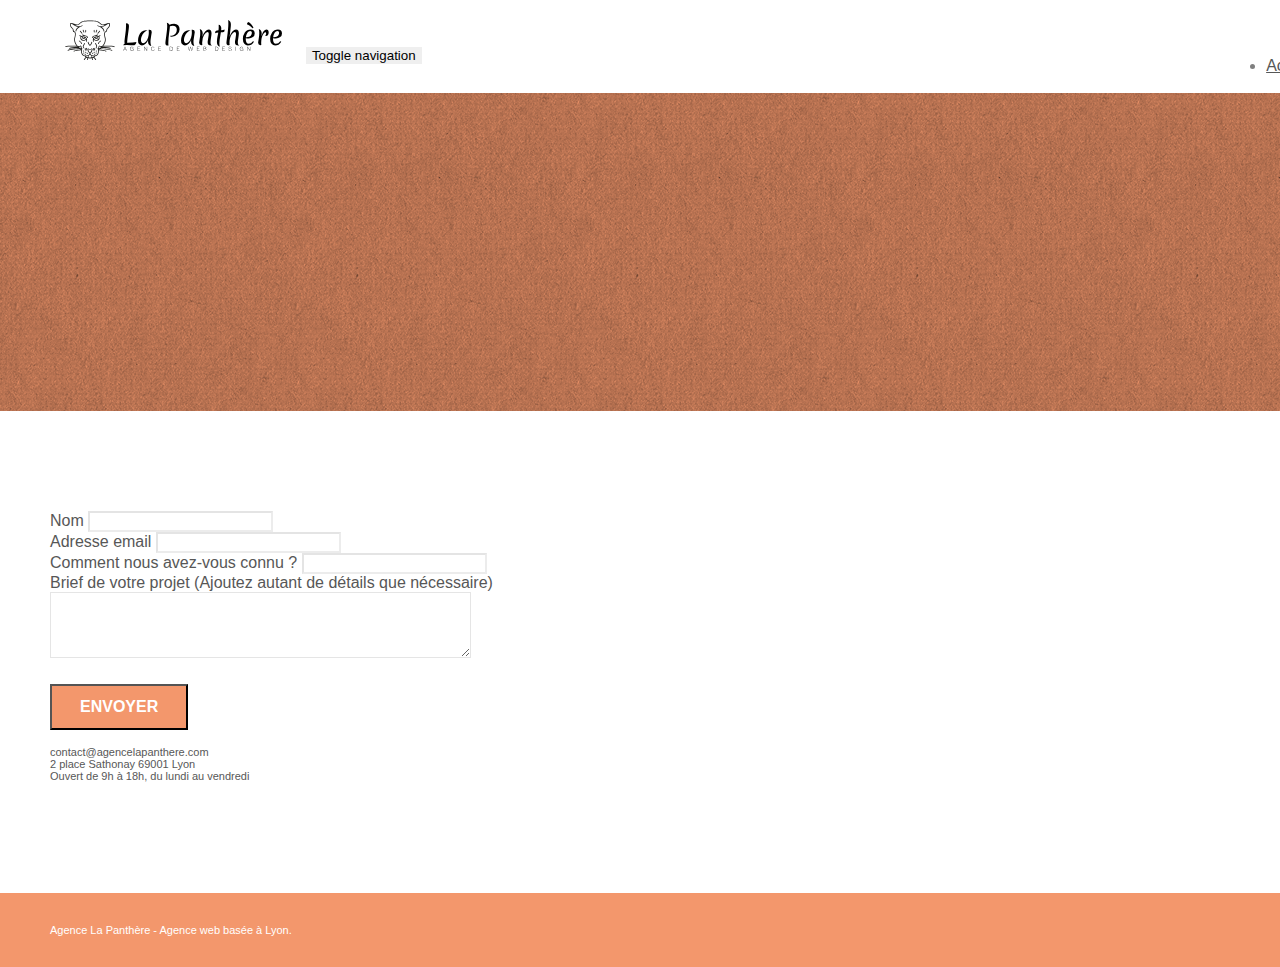
==== page2.html @ b44047a5 "contraste de couleur trop faible" ====
<!doctype html>
<html lang="fr">
<head>
	<title>Contacter l'entreprise webdesign lyon - l'agence la panthere</title>
    <meta charset="utf-8">
    <meta name="keywords" content="contact, joindre l'entreprise web design, contacter l'agence la panthere">
    <meta name="description" content="Contacter l'entreprise de Lyon, Agence la panthère, spécialisé dans le webdesign. Démarrer et continuer vos projets de web, conseillé ou réalisé par des webdesigner accomplis">
    <meta name="viewport" content="width=device-width, initial-scale=1.0, viewport-fit=cover">
    <link rel="shortcut icon" type="image/png" href="favicon.jpg">
    
	<link rel="stylesheet" type="text/css" href="./css/bootstrap.min.css">
	<link rel="stylesheet" type="text/css" href="style.css">
	<link rel="stylesheet" type="text/css" href="./css/font-awesome.min.css">
	<link rel="stylesheet" type="text/css" href="./css/et-line.min.css">
	
    
	<script src="./js/jquery-2.1.0.min.js"></script>
	<script src="./js/bootstrap.min.js"></script>
	<script src="./js/blocs.min.js"></script>
	<script src="./js/jqBootstrapValidation.js"></script>
	<script src="./js/formHandler.js"></script>

    
<!-- Analytics -->
 
<!-- Analytics END -->
    
</head>
	<body>
		<!-- Principal conteneur -->
		<div class="page-container">
			<!-- bloc-0 -->
			<header>
				<div class="bloc bgc-white l-bloc " id="bloc-0">
					<div class="container bloc-sm">
						<nav class="navbar row">
							<div class="navbar-header">
								<a class="navbar-brand" href="index.html"><img src="img/agence-la-panthere-monochrome.svg" alt="atlanta web design logo" height="40" /></a>
								<button id="nav-toggle" type="button" class="ui-navbar-toggle navbar-toggle" data-toggle="collapse" data-target=".navbar-1">
									<span class="sr-only">Toggle navigation</span><span class="icon-bar"></span><span class="icon-bar"></span><span class="icon-bar"></span>
								</button>
							</div>
							<div class="collapse navbar-collapse navbar-1 special-dropdown-nav">
								<ul class="site-navigation nav navbar-nav">
									<li>
										<a href="index.html">Accueil</a>
									</li>
									<li>
									</li>
									<li>
										<a href="page2.html">page2 &gt;</a>
									</li>
								</ul>
							</div>
						</nav>
					</div>
				</div>
			</header>
			<!-- bloc-0 END -->
			
			<!-- bloc-6 -->
			<section class="bloc bg-dots-bg bg-repeat bgc-atomic-tangerine d-bloc bloc-bg-texture texture-paper" id="bloc-6">
				<div class="container bloc-lg">
					<div class="row">
						<div class="col-sm-12">
							<h1 class="text-center hero-bloc-text tc-white sort_of_grey">
								Parlons web design !
							</h1>
							<p class="text-center mg-lg tc-white tight-width-whitespace sort_of_grey">
								Nous sommes ravis que vous souhaitiez collaborer avec notre agence.<br>
								Parlez-nous de votre projet en complétant le formulaire ci-dessous.
							</p>
						</div>
					</div>
				</div>
			</section>
			<!-- bloc-6 END -->
			
			<!-- bloc-7 -->
			<section class="bloc bgc-white l-bloc" id="bloc-7">
				<div class="container bloc-lg">
					<div class="row">
						<div class="col-sm-6">
							<form id="form_1" novalidate success-msg="Your message has been sent." fail-msg="Sorry it seems that our mail server is not responding, Sorry for the inconvenience!">
								<div class="form-group">
									<label>
										Nom
									</label>
									<input id="name" class="form-control" required />
								</div>
								<div class="form-group">
									<label>
										Adresse email
									</label>
									<input id="email" class="form-control" type="email" required />
								</div>
								<div class="form-group">
									<label>
										Comment nous avez-vous connu ?
									</label>
									<input class="form-control" type="email" required id="input_504" />
								</div>
								<div class="form-group">
									<label>
										Brief de votre projet (Ajoutez autant de détails que nécessaire)<br>
									</label><textarea id="message" class="form-control" rows="4" cols="50" required></textarea>
								</div> 
								<button class="bloc-button btn btn-lg btn-block cta-hero btn-atomic-tangerine" type="submit">
									Envoyer
								</button>
							</form>
						</div>
						<div class="col-sm-6">
							<p>
								contact@agencelapanthere.com<br>2 place Sathonay 69001 Lyon<br>Ouvert de 9h à 18h, du lundi au vendredi<br>
							</p>
						</div>
					</div>
				</div>
			</section>
			<!-- bloc-7 END -->
			
			<!-- ScrollToTop Button -->
			<a class="bloc-button btn btn-d scrollToTop" onclick="scrollToTarget('1')"><span class="fa fa-chevron-up"></span></a>
			<!-- ScrollToTop Button END-->
			
			
			<!-- Footer - bloc-8 -->
			<footer>
				<div class="bloc bgc-atomic-tangerine d-bloc" id="bloc-8">
					<div class="container bloc-sm">
						<div class="row">
							<div class="col-sm-12">
								<p class="text-center white">
									Agence La Panthère - Agence web basée à Lyon.<br>
								</p>
								<div class="row row-no-gutters social">
									<div class="col-sm-3">
										<div class="text-center">
											<a class="social" href="index.html"><span class="fa fa-twitter icon-md"></span></a>
										</div>
									</div>
									<div class="col-sm-3">
										<div class="text-center">
											<a class="social" href="index.html"><span class="fa fa-facebook icon-md"></span></a>
										</div>
									</div>
									<div class="col-sm-3">
										<div class="text-center">
											<a class="social" href="index.html"><span class="fa fa-dribbble icon-md"></span></a>
										</div>
									</div>
									<div class="col-sm-3">
										<div class="text-center">
											<a class="social" href="index.html"><span class="fa fa-instagram icon-md"></span></a>
										</div>
									</div>
								</div>
							</div>
						</div>
					</div>
				</div>
			</footer>
			<!-- Footer - bloc-8 END -->
		</div>
		<!-- Principal conteneur END -->
		
	
	</body>
</html>
---- style.css ----
body {
    margin: 0;
    padding: 0;
    background: #FFF;
    overflow-x: hidden;
    -webkit-font-smoothing: antialiased;
    -moz-osx-font-smoothing: grayscale;
}

a,
button {
    transition: all .3s ease-in-out;
    outline: none!important;
}

a:hover {
    text-decoration: none;
    cursor: pointer;
}

#page-loading-blocs-notifaction {
    position: fixed;
    top: 0;
    bottom: 0;
    width: 100%;
    z-index: 100000;
    background: #FFFFFF url("img/pageload-spinner.gif") no-repeat center center;
}

.bloc {
    width: 100%;
    clear: both;
    background: 50% 50% no-repeat;
    padding: 0 50px;
    -webkit-background-size: cover;
    -moz-background-size: cover;
    -o-background-size: cover;
    background-size: cover;
    position: relative;
}

.bloc .container {
    padding-left: 0;
    padding-right: 0;
}

.bloc-lg {
    padding: 100px 50px;
}

.bloc-md {
    padding: 50px;
}

.bloc-sm {
    padding: 20px 50px;
}

.bg-center,
.bg-l-edge,
.bg-r-edge,
.bg-t-edge,
.bg-b-edge,
.bg-tl-edge,
.bg-bl-edge,
.bg-tr-edge,
.bg-br-edge,
.bg-repeat {
    -webkit-background-size: auto!important;
    -moz-background-size: auto!important;
    -o-background-size: auto!important;
    background-size: auto!important;
}

.bg-repeat {
    background: repeat;
}

.bg-t-edge {
    background: top no-repeat;
}

.bloc-bg-texture::before {
    content: "";
    background-size: 2px 2px;
    position: absolute;
    top: 0;
    bottom: 0;
    left: 0;
    right: 0;
}

.texture-paper::before {
    background: url("img/texture-paper.png");
    background-size: 280px 280px;
}

.b-parallax {
    background-attachment: fixed;
}

.d-bloc {
    color: rgba(255, 255, 255, .7);
}

.d-bloc button:hover {
    color: rgba(255, 255, 255, .9);
}

.d-bloc .icon-round,
.d-bloc .icon-square,
.d-bloc .icon-rounded,
.d-bloc .icon-semi-rounded-a,
.d-bloc .icon-semi-rounded-b {
    border-color: rgba(255, 255, 255, .9);
}

.d-bloc .divider-h span {
    border-color: rgba(255, 255, 255, .2);
}

.d-bloc .a-btn,
.d-bloc .navbar a,
.d-bloc .navbar-brand,
.d-bloc a .icon-sm,
.d-bloc a .icon-md,
.d-bloc a .icon-lg,
.d-bloc a .icon-xl,
.d-bloc h1 a,
.d-bloc h2 a,
.d-bloc h3 a,
.d-bloc h4 a,
.d-bloc h5 a,
.d-bloc h6 a,
.d-bloc p a {
    color: rgba(255, 255, 255, .6);
}

.d-bloc .a-btn:hover,
.d-bloc .navbar a:hover,
.d-bloc .navbar-brand:hover,
.d-bloc a:hover .icon-sm,
.d-bloc a:hover .icon-md,
.d-bloc a:hover .icon-lg,
.d-bloc a:hover .icon-xl,
.d-bloc h1 a:hover,
.d-bloc h2 a:hover,
.d-bloc h3 a:hover,
.d-bloc h4 a:hover,
.d-bloc h5 a:hover,
.d-bloc h6 a:hover,
.d-bloc p a:hover {
    color: rgba(255, 255, 255, 1);
}

.d-bloc .navbar-toggle .icon-bar {
    background: rgba(255, 255, 255, 1);
}

.d-bloc .btn-wire,
.d-bloc .btn-wire:hover {
    color: rgba(255, 255, 255, 1);
    border-color: rgba(255, 255, 255, 1);
}

.d-bloc .panel {
    color: rgba(0, 0, 0, .5);
}

.d-bloc .panel button:hover {
    color: rgba(0, 0, 0, .7);
}

.d-bloc .panel icon {
    border-color: rgba(0, 0, 0, .7);
}

.d-bloc .panel .divider-h span {
    border-color: rgba(0, 0, 0, .1);
}

.d-bloc .panel .a-btn {
    color: rgba(0, 0, 0, .6);
}

.d-bloc .panel .a-btn:hover {
    color: rgba(0, 0, 0, 1);
}

.d-bloc .panel .btn-wire,
.d-bloc .panel .btn-wire:hover {
    color: rgba(0, 0, 0, .7);
    border-color: rgba(0, 0, 0, .3);
}

.d-bloc .panel,
.l-bloc {
    color: rgba(0, 0, 0, .5);
}

.d-bloc .panel button:hover,
.l-bloc button:hover {
    color: rgba(0, 0, 0, .7);
}

.l-bloc .icon-round,
.l-bloc .icon-square,
.l-bloc .icon-rounded,
.l-bloc .icon-semi-rounded-a,
.l-bloc .icon-semi-rounded-b {
    border-color: rgba(0, 0, 0, .7);
}

.d-bloc .panel .divider-h span,
.l-bloc .divider-h span {
    border-color: rgba(0, 0, 0, .1);
}

.d-bloc .panel .a-btn,
.l-bloc .a-btn,
.l-bloc .navbar a,
.l-bloc .navbar-brand,
.l-bloc a .icon-sm,
.l-bloc a .icon-md,
.l-bloc a .icon-lg,
.l-bloc a .icon-xl,
.l-bloc h1 a,
.l-bloc h2 a,
.l-bloc h3 a,
.l-bloc h4 a,
.l-bloc h5 a,
.l-bloc h6 a,
.l-bloc p a {
    color: rgba(0, 0, 0, .6);
}

.d-bloc .panel .a-btn:hover,
.l-bloc .a-btn:hover,
.l-bloc .navbar a:hover,
.l-bloc .navbar-brand:hover,
.l-bloc a:hover .icon-sm,
.l-bloc a:hover .icon-md,
.l-bloc a:hover .icon-lg,
.l-bloc a:hover .icon-xl,
.l-bloc h1 a:hover,
.l-bloc h2 a:hover,
.l-bloc h3 a:hover,
.l-bloc h4 a:hover,
.l-bloc h5 a:hover,
.l-bloc h6 a:hover,
.l-bloc p a:hover {
    color: rgba(0, 0, 0, 1);
}

.l-bloc .navbar-toggle .icon-bar {
    color: rgba(0, 0, 0, .6);
}

.d-bloc .panel .btn-wire,
.d-bloc .panel .btn-wire:hover,
.l-bloc .btn-wire,
.l-bloc .btn-wire:hover {
    color: rgba(0, 0, 0, .7);
    border-color: rgba(0, 0, 0, .3);
}

.voffset {
    margin-top: 30px;
}

.voffset-lg {
    margin-top: 80px;
}

.row-no-gutters {
    margin-right: 0;
    margin-left: 0;
}

.row.row-no-gutters > [class^="col-"],
.row.row-no-gutters > [class*=" col-"] {
    padding-right: 0;
    padding-left: 0;
}

#bloc-1-hero h1 {
    font-size: 32px;
}

.width_cent {
    width:100px;
}

.sort_of_grey {
    color: #1E1E1E!important;
}

.navbar {
    margin-bottom: 0;
    z-index: 1;
}

.navbar-brand {
    height: auto;
    padding: 3px 15px;
    font-size: 25px;
    font-weight: normal;
    font-weight: 600;
    line-height: 44px;
}

.navbar-brand img {
    max-height: 200px;
    margin: 0 5px 0 0;
    display: inline;
}

.navbar-brand img[src$=svg] {
    min-width: 100px;
}

.nav-center .navbar-brand img {
    margin: 0;
}

.navbar .nav {
    padding-top: 2px;
    margin-right: -16px;
    float: right;
    z-index: 1;
}

.nav > li {
    float: left;
    margin-top: 4px;
    font-size: 16px;
}

.navbar-nav .open .dropdown-menu > li > a {
    text-align: inherit;
}

.nav > li a:hover,
.nav > li a:focus {
    background: transparent;
}

.navbar-toggle {
    margin: 10px 10px 0 0;
    border: 0px;
}

.navbar-toggle:hover {
    background: transparent!important;
}

.navbar-toggle .icon-bar {
    background-color: rgba(0, 0, 0, .5);
    width: 26px;
}

.nav-invert .navbar .nav {
    float: left;
}

.nav-invert .navbar-header,
.nav-invert .navbar-brand {
    float: right;
    position: relative;
    z-index: 2;
}

@media (min-width: 768px) {
    .site-navigation {
        position: absolute;
        top: 50%;
        right: 20px;
        transform: translate(0, -50%);
        -webkit-transform: translateY(-50%);
    }
    .nav > li .dropdown-menu a,
    .nav > li .dropdown-menu a:hover {
        color: #484848;
    }
    .nav-invert .site-navigation {
        left: 0;
        right: 0;
    }
    .nav-center {
        text-align: center;
    }
    .nav-center .navbar-header {
        width: 100%;
    }
    .nav-center .navbar-header,
    .nav-center .navbar-brand,
    .nav-center .nav > li {
        float: none;
        display: inline-block;
    }
    .nav-center .site-navigation {
        position: relative;
        width: 100%;
        right: 0;
        margin-right: 0px;
        margin-top: 20px;
    }
    .nav-center.mini-nav .navbar-toggle {
        float: none;
        margin: 10px auto 0;
    }
}

.nav > li > .dropdown a {
    background: none!important;
    display: block;
    padding: 14px 15px;
}

nav .caret {
    margin: 0 5px;
}

.dropdown-menu .dropdown-menu {
    top: -8px;
    left: 100%;
}

.dropdown-menu .dropmenu-flow-right {
    top: 100%;
    left: 0;
    margin-left: -1px;
    border-top-left-radius: 0;
    border-top-right-radius: 0;
}

.dropdown-menu .dropdown span {
    border: 4px solid black;
    border-top-color: transparent;
    border-right-color: transparent;
    border-bottom-color: transparent;
    margin: 6px -5px 0 0!important;
    float: right;
}

.mg-md {
    margin-top: 10px;
    margin-bottom: 20px;
}

.mg-lg {
    margin-top: 10px;
    margin-bottom: 40px;
}

.btn {
    margin: 0 5px 5px 0;
}

.btn.pull-right {
    margin: 0 0 5px 5px;
}

.btn-d,
.btn-d:hover,
.btn-d:focus {
    color: #FFF;
    background: rgba(0, 0, 0, .3);
}

button {
    outline: none!important;
}

.btn-rd {
    border-radius: 40px;
}

.btn-clean {
    border: 1px solid rgba(0, 0, 0, .08);
    border-bottom-color: rgba(0, 0, 0, .1);
    text-shadow: 0 1px 0 rgba(0, 0, 1, .1);
    box-shadow: 0 1px 3px rgba(0, 0, 1, .25), inset 0 1px 0 0 rgba(255, 255, 255, .15);
}

.icon-md {
    font-size: 30px!important;
}

.icon-lg {
    font-size: 60px!important;
}

.sm-shadow {
    text-shadow: 0 1px 2px rgba(0, 0, 0, .3);
}

.panel-sq,
.panel-sq .panel-heading,
.panel-sq .panel-footer {
    border-radius: 0;
}

.panel-rd {
    border-radius: 30px;
}

.panel-rd .panel-heading {
    border-radius: 29px 29px 0 0;
}

.panel-rd .panel-footer {
    border-radius: 0 0 29px 29px;
}

.form-control {
    border-color: rgba(0, 0, 0, .1);
    box-shadow: none;
}

.scrollToTop {
    width: 40px;
    height: 40px;
    position: fixed;
    bottom: 20px;
    right: 20px;
    opacity: 0;
    z-index: 500;
    transition: all .3s ease-in-out;
}

.scrollToTop span {
    margin-top: 6px;
}

.showScrollTop {
    font-size: 14px;
    opacity: 1;
}

a[data-lightbox] {
    position: relative;
    display: block;
    text-align: center;
}

a[data-lightbox]:hover::before {
    content: "+";
    font-family: "HelveticaNeue-Light", "Helvetica Neue Light", "Helvetica Neue", Helvetica, Arial;
    font-size: 32px;
    width: 50px;
    height: 50px;
    margin-left: -25px;
    border-radius: 50%;
    background: rgba(0, 0, 0, .6);
    color: #FFF;
    font-weight: 100;
    z-index: 1;
    position: absolute;
    top: 50%;
    transform: translateY(-50%);
    -webkit-transform: translateY(-50%);
}

a[data-lightbox]:hover img {
    opacity: 0.6;
    -webkit-animation-fill-mode: none;
    animation-fill-mode: none;
}

#lightbox-modal {
    display: flex;
    align-items: center;
}

#lightbox-modal .modal-dialog {
    width: 90%;
    max-width: 900px;
    margin: 0 auto 0;
}

#lightbox-modal .modal-dialog img {
    max-height: 90vh;
    margin: 0 auto;
}

.lightbox-caption {
    padding: 20px;
    color: #FFF;
    background: rgba(0, 0, 0, .5);
    position: absolute;
    left: 15px;
    right: 15px;
    bottom: 5px;
}

.close-lightbox {
    color: #FFF;
    font-size: 30px;
    position: absolute;
    top: 20px;
    right: 20px;
    z-index: 20;
    background: rgba(0, 0, 0, .5);
    border: none;
    line-height: 30px;
    padding: 0 9px 5px;
    opacity: 0.3;
}

.close-lightbox:hover,
.next-lightbox:hover,
.prev-lightbox:hover {
    opacity: 1.0;
    color: #FFF;
}

.next-lightbox,
.prev-lightbox {
    font-size: 20px;
    color: rgba(255, 255, 255, .9);
    background: rgba(0, 0, 0, .5);
    transition: all .2s ease-in-out;
    position: absolute;
    top: 45%;
    z-index: 1;
    opacity: 0.4;
}

.next-lightbox {
    padding: 6px 8px 1px 13px;
    right: 25px;
}

.prev-lightbox {
    padding: 6px 13px 1px 10px;
    left: 25px;
}

.snapshot-lb .modal-body {
    padding-bottom: 45px;
}

.snapshot-lb .lightbox-caption {
    padding: 0;
    color: rgba(0, 0, 0, .5);
    background: none;
}

h1,
h2,
h3,
h4,
h5,
h6,
p,
label,
.btn,
a {
    font-family: "helvetica";
    font-weight: 400;
    color: #575757!important;
}

.container {
    max-width: 1000px;
}

.hero-bloc-text {
    font-size: 38px;
}

.hero-bloc-text-sub {
    font-size: 36px;
}

.statement-bloc-text {
    line-height: 26px;
    font-style: italic;
    font-size: 20px;
    text-align: center;
    font-weight: lighter;
    max-width: 520px;
    margin: auto auto auto auto;
}

p {
    font-size: 11px;
}

.tight-width-whitespace {
    max-width: 600px;
    margin: auto auto auto auto;
}

.h1 {
    font-size: 20px;
    font-family: "Open Sans";
}

.cta-hero {
    margin-top: 22px;
    color: #FFFFFF!important;
    text-transform: uppercase;
    padding: 12px 28px 12px 28px;
    font-size: 16px;
    font-weight: 700;
}

.social {
    max-width: 400px;
    margin: auto auto auto auto;
}

h2 {
    font-size: 22px;
    line-height: 1.4em;
}

h3 {
    font-size: 15px;
    text-transform: uppercase;
    font-weight: 700;
    color: #333333!important;
}

.med-width-whitespace {
    max-width: 800px;
    margin: auto auto auto auto;
    box-shadow: 0px 0px 0px #000000;
}

h1 {
    color: #333333!important;
}

h4 {
    color: #333333!important;
}

.icons {
    margin-bottom: 14px;
    margin-top: 24px;
}

.white {
    color: #FFFFFF!important;
}

.portfolio-thumb {
    margin-bottom: 24px;
}

.portfolio-row {
    margin-bottom: 44px;
    margin-top: 50px;
}

.avatar {
    box-shadow: 0px 4px 9px rgba(0, 0, 0, 0.3);
}

.black-background {
    background-color: rgba(165, 147, 99, 0.7);
    padding: 40px 40px 40px 40px;
}

.bold-link {
    font-weight: 900;
    text-decoration: underline!important;
}

.bgc-white {
    background-color: #FFFFFF;
}

.bgc-dark-slate-blue {
    background-color: #364577;
}

.bgc-atomic-tangerine {
    background-color: #F3976C;
}

.tc-white {
    color: #F3976C!important;
}

.btn-atomic-tangerine {
    background: #F3976C;
    color: #FFFFFF!important;
}

.btn-atomic-tangerine:hover {
    background: #c27956!important;
    color: #FFFFFF!important;
}

.ltc-white {
    color: #FFFFFF!important;
}

.ltc-white:hover {
    color: #cccccc!important;
}

.ltc-atomic-tangerine {
    color: #F3976C!important;
}

.ltc-atomic-tangerine:hover {
    color: #c27956!important;
}

.icon-dark-slate-blue {
    color: #364577!important;
    border-color: #364577!important;
}

.bg-dots-bg {
    background-image: url("img/dots-bg.png");
}

.bg-lines-h2-bg {
    background-image: url("img/lines-h2-bg.png");
}

.bg-banniere {
    background-image: url("img/agence-la-panthere.jpg");
}

.bg-presentation {
    background-image: url("img/image-de-presentation.bmp");
}

@media (max-width: 1024px) {
    .bloc {
        padding-left: 20px;
        padding-right: 20px;
    }
    .bloc.full-width-bloc,
    .bloc-tile-2.full-width-bloc .container,
    .bloc-tile-3.full-width-bloc .container,
    .bloc-tile-4.full-width-bloc .container {
        padding-left: 0;
        padding-right: 0;
    }
}

@media (max-width: 992px) and (min-width: 768px) {
    .navbar .nav {
        max-width: 80%
    }
    .nav-center.navbar .nav {
        max-width: 100%
    }
}

@media only screen and (min-device-width: 768px) and (max-device-width: 1024px) and (orientation: landscape) {
    .b-parallax {
        background-attachment: scroll;
    }
}

@media only screen and (min-device-width: 1024px) and (max-device-width: 1366px) and (-webkit-min-device-pixel-ratio: 1.5) {
    .b-parallax {
        background-attachment: scroll;
    }
}

@media (max-width: 991px) {
    .container {
        width: 100%;
    }
    .b-parallax {
        background-attachment: scroll;
    }
    .page-container,
    #hero-bloc {
        overflow-x: hidden;
        position: relative;
    }
    .bloc {
        padding-left: constant(safe-area-inset-left);
        padding-right: constant(safe-area-inset-right);
    }
    .bloc-group,
    .bloc-group .bloc {
        display: block;
        width: 100%;
    }
    .bloc-fill-screen .fill-bloc-top-edge,
    .bloc-fill-screen .fill-bloc-bottom-edge {
        padding: 0 20px;
        padding-left: constant(safe-area-inset-left);
        padding-right: constant(safe-area-inset-right);
    }
}

@media (max-width: 767px) {
    .page-container {
        overflow-x: hidden;
        position: relative;
    }
    h1,
    h2,
    h3,
    h4,
    h5,
    h6,
    p,
    #disqus_thread {
        padding-left: 10px!important;
        padding-right: 10px!important;
    }
    .b-parallax {
        background-attachment: scroll;
    }
    .navbar .nav {
        padding-top: 0;
        border-top: 1px solid rgba(0, 0, 0, .2);
        float: none!important;
    }
    .navbar.row {
        margin-left: 0;
        margin-right: 0;
    }
    .site-navigation {
        position: inherit;
        transform: none;
        -webkit-transform: none;
        -ms-transform: none;
    }
    .nav > li {
        margin-top: 0;
        border-bottom: 1px solid rgba(0, 0, 0, .1);
        background: rgba(0, 0, 0, .05);
        text-align: left;
        padding-left: 15px;
        width: 100%;
    }
    .nav > li:hover {
        background: rgba(0, 0, 0, .08);
    }
    .dropdown .dropdown a .caret {
        float: none;
        margin: 5px 0 0 10px!important;
        border: 4px solid black;
        border-bottom-color: transparent;
        border-right-color: transparent;
        border-left-color: transparent;
    }
    #hero-bloc .navbar .nav {
        background: rgba(0, 0, 0, .8);
    }
    #hero-bloc .navbar .nav a {
        color: rgba(255, 255, 255, .6);
    }
    .hero {
        padding: 50px 0;
    }
    .hero-nav {
        left: -1px;
        right: -1px;
    }
    .navbar-collapse {
        padding: 0;
        overflow-x: hidden;
        -webkit-box-shadow: none;
        box-shadow: none;
    }
    .navbar-brand img {
        max-height: 40px;
        width: auto;
    }
    .nav-invert .navbar-header {
        float: none;
        width: 100%;
    }
    .nav-invert .navbar-toggle {
        float: left;
        margin-left: 10px;
    }
    .bloc {
        padding-left: 0;
        padding-right: 0;
    }
    .bloc-xxl,
    .bloc-xl,
    .bloc-lg {
        padding: 40px 0;
    }
    .bloc-sm,
    .bloc-md {
        padding-left: 0;
        padding-right: 0;
    }
    .bloc-tile-2 .container,
    .bloc-tile-3 .container,
    .bloc-tile-4 .container,
    .bloc-fill-screen .fill-bloc-top-edge,
    .bloc-fill-screen .fill-bloc-bottom-edge {
        padding-left: 0;
        padding-right: 0;
    }
    .a-block {
        padding: 0 10px;
    }
    .btn-dwn {
        display: none;
    }
    .voffset {
        margin-top: 5px;
    }
    .voffset-md {
        margin-top: 20px;
    }
    .voffset-lg {
        margin-top: 30px;
    }
    form {
        padding: 5px;
    }
    .close-lightbox {
        display: inline-block;
    }
    .blocsapp-device-iphone5 {
        background-size: 216px 425px;
        padding-top: 60px;
        width: 216px;
        height: 425px;
    }
    .blocsapp-device-iphone5 img {
        width: 180px;
        height: 320px;
    }
}

@media (max-width: 400px) {
    .bloc {
        padding-left: 0;
        padding-right: 0;
    }
}

@media (max-width: 767px) {
    .bloc-mob-center-text {
        text-align: center;
    }
}
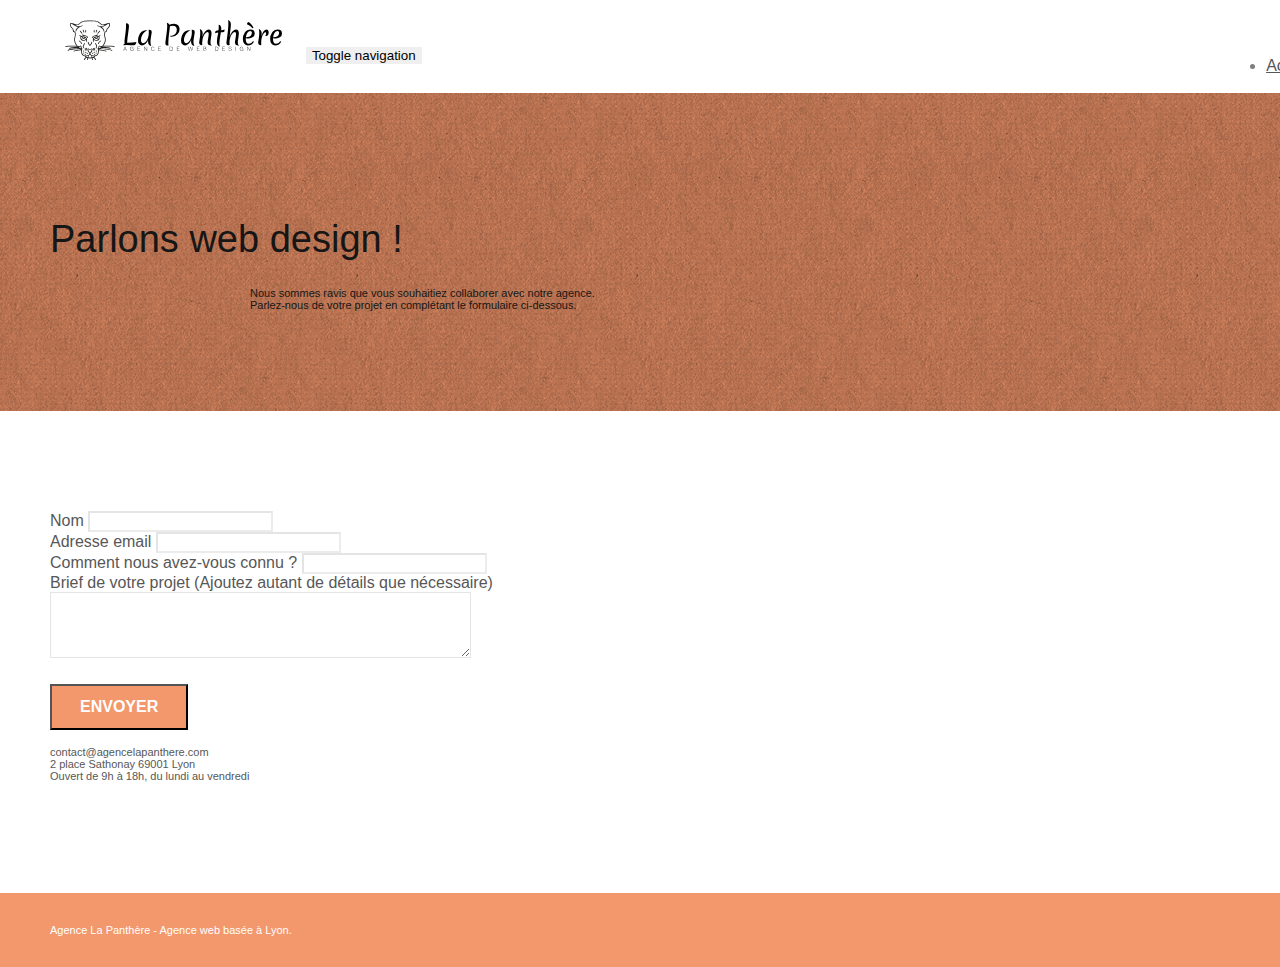
==== commit 47433e6e: "contraste des couleurs empêchant de lire le titre du bandeau" ====
--- a/page2.html
+++ b/page2.html
@@ -63,10 +63,10 @@
 				<div class="container bloc-lg">
 					<div class="row">
 						<div class="col-sm-12">
-							<h1 class="text-center hero-bloc-text tc-white sort_of_grey">
+							<h1 class="text-center hero-bloc-text sort_of_grey">
 								Parlons web design !
 							</h1>
-							<p class="text-center mg-lg tc-white tight-width-whitespace sort_of_grey">
+							<p class="text-center mg-lg tight-width-whitespace sort_of_grey">
 								Nous sommes ravis que vous souhaitiez collaborer avec notre agence.<br>
 								Parlez-nous de votre projet en complétant le formulaire ci-dessous.
 							</p>
--- a/style.css
+++ b/style.css
@@ -287,10 +287,6 @@
     font-size: 32px;
 }
 
-.width_cent {
-    width:100px;
-}
-
 .sort_of_grey {
     color: #1E1E1E!important;
 }
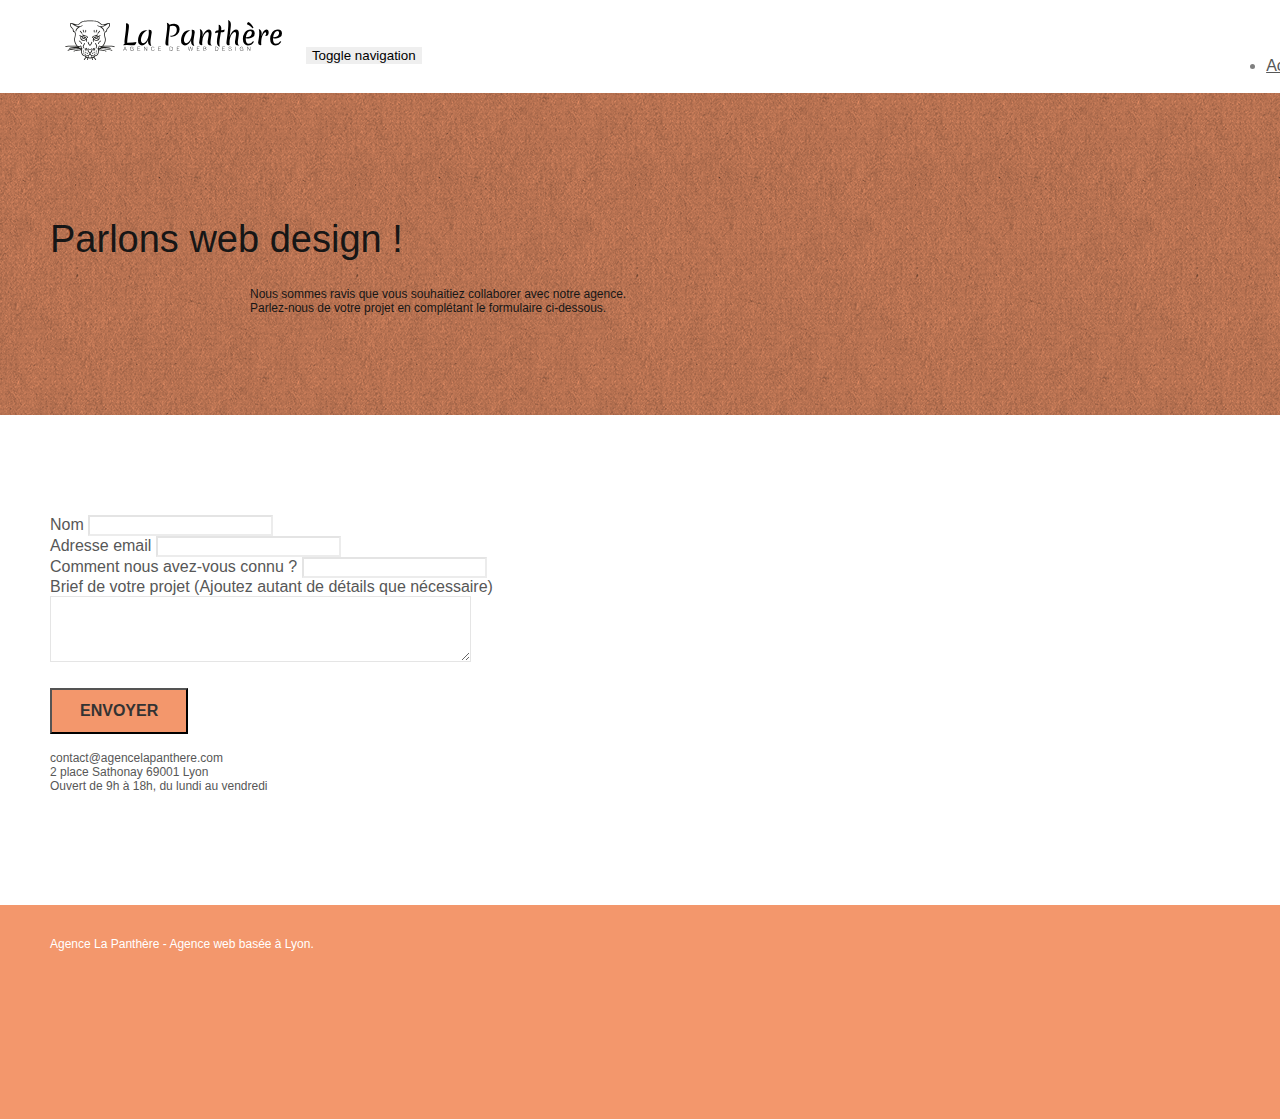
==== commit df1f6ccb: "ajout des aria label pour les liens du footer" ====
--- a/page2.html
+++ b/page2.html
@@ -137,22 +137,22 @@
 								<div class="row row-no-gutters social">
 									<div class="col-sm-3">
 										<div class="text-center">
-											<a class="social" href="index.html"><span class="fa fa-twitter icon-md"></span></a>
+											<a class="social" href="index.html" instagramm="twitter"><span class="fa fa-twitter icon-md"></span></a>
 										</div>
 									</div>
 									<div class="col-sm-3">
 										<div class="text-center">
-											<a class="social" href="index.html"><span class="fa fa-facebook icon-md"></span></a>
+											<a class="social" href="index.html"aria-label="facebook"><span class="fa fa-facebook icon-md"></span></a>
 										</div>
 									</div>
 									<div class="col-sm-3">
 										<div class="text-center">
-											<a class="social" href="index.html"><span class="fa fa-dribbble icon-md"></span></a>
+											<a class="social" href="index.html" aria-label="dribbble"><span class="fa fa-dribbble icon-md"></span></a>
 										</div>
 									</div>
 									<div class="col-sm-3">
 										<div class="text-center">
-											<a class="social" href="index.html"><span class="fa fa-instagram icon-md"></span></a>
+											<a class="social" href="index.html" aria-label="instagramm"><span class="fa fa-instagram icon-md"></span></a>
 										</div>
 									</div>
 								</div>
--- a/style.css
+++ b/style.css
@@ -291,6 +291,18 @@
     color: #1E1E1E!important;
 }
 
+.tc-white_grey {
+    color: #FFF!important;
+}
+
+.col-sm-3 a {
+    padding: 0px 18px 18px 18px;
+}
+.col-sm-4 a {
+    color: #1E1E1E!important;
+    padding: 18px 0px 18px 0px;
+}
+
 .navbar {
     margin-bottom: 0;
     z-index: 1;
@@ -681,7 +693,7 @@
 }
 
 p {
-    font-size: 11px;
+    font-size: 12px;
 }
 
 .tight-width-whitespace {
@@ -784,7 +796,7 @@
 
 .btn-atomic-tangerine {
     background: #F3976C;
-    color: #FFFFFF!important;
+    color: #333333!important;
 }
 
 .btn-atomic-tangerine:hover {
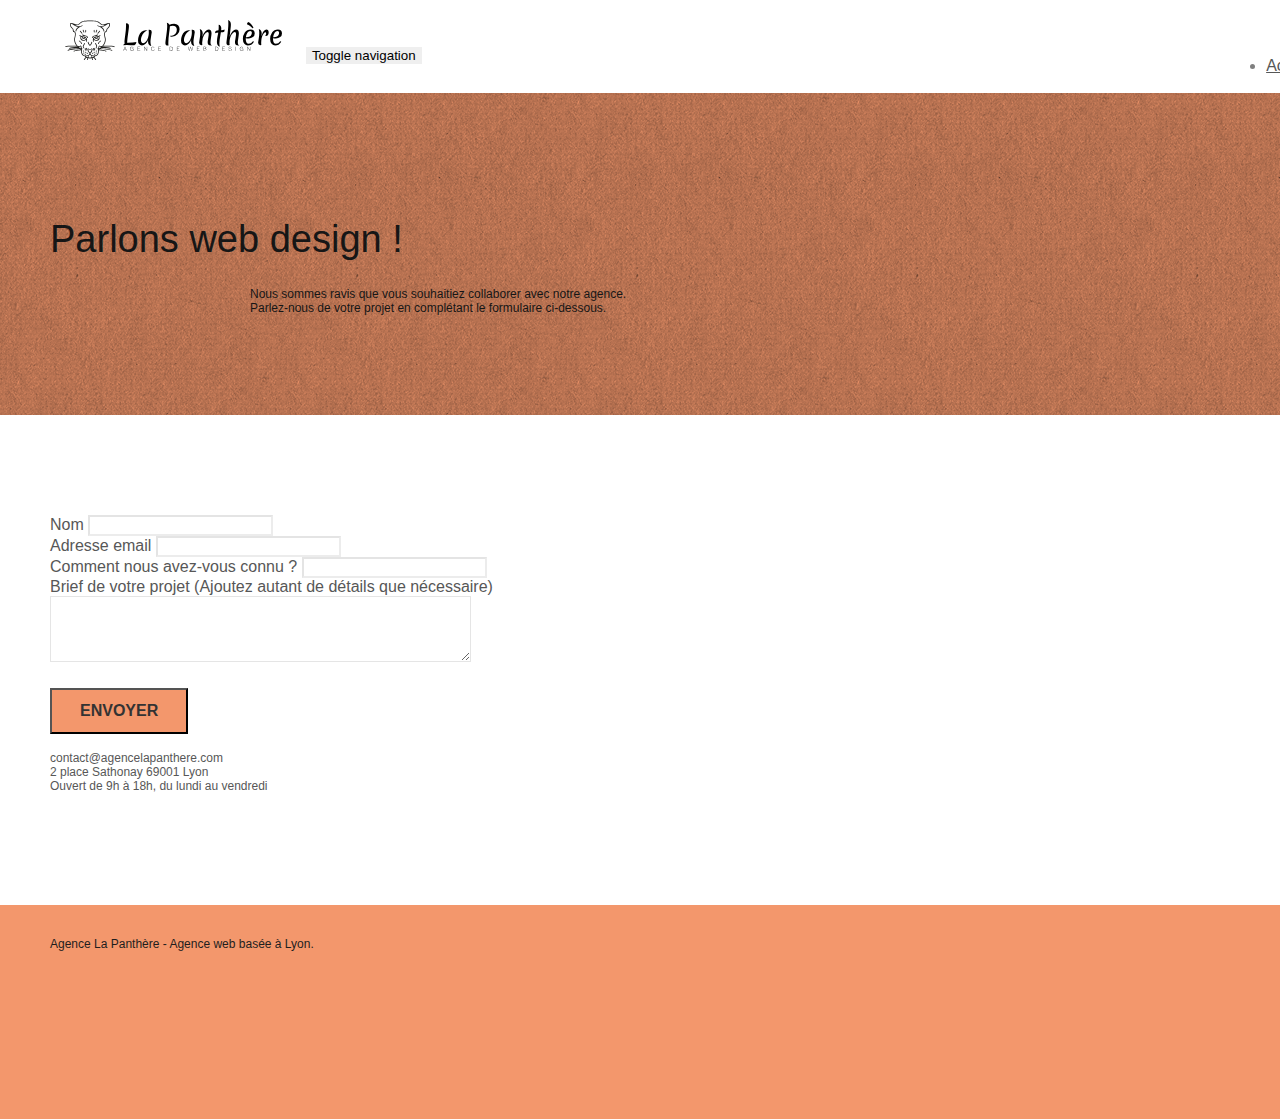
==== commit 0b5907dc: "couleur modifié pour améliorer le contraste" ====
--- a/page2.html
+++ b/page2.html
@@ -34,7 +34,7 @@
 				<div class="bloc bgc-white l-bloc " id="bloc-0">
 					<div class="container bloc-sm">
 						<nav class="navbar row">
-							<div class="navbar-header">
+							<div class="navbar-header" id="mon_ancre">
 								<a class="navbar-brand" href="index.html"><img src="img/agence-la-panthere-monochrome.svg" alt="atlanta web design logo" height="40" /></a>
 								<button id="nav-toggle" type="button" class="ui-navbar-toggle navbar-toggle" data-toggle="collapse" data-target=".navbar-1">
 									<span class="sr-only">Toggle navigation</span><span class="icon-bar"></span><span class="icon-bar"></span><span class="icon-bar"></span>
@@ -121,7 +121,7 @@
 			<!-- bloc-7 END -->
 			
 			<!-- ScrollToTop Button -->
-			<a class="bloc-button btn btn-d scrollToTop" onclick="scrollToTarget('1')"><span class="fa fa-chevron-up"></span></a>
+			<a href="#mon_ancre" class="bloc-button btn btn-d scrollToTop" onclick="scrollToTarget('1')"><span class="fa fa-chevron-up sort_of_grey">Retour au haut de page</span></a>
 			<!-- ScrollToTop Button END-->
 			
 			
@@ -131,13 +131,13 @@
 					<div class="container bloc-sm">
 						<div class="row">
 							<div class="col-sm-12">
-								<p class="text-center white">
+								<p class="text-center sort_of_grey">
 									Agence La Panthère - Agence web basée à Lyon.<br>
 								</p>
 								<div class="row row-no-gutters social">
 									<div class="col-sm-3">
 										<div class="text-center">
-											<a class="social" href="index.html" instagramm="twitter"><span class="fa fa-twitter icon-md"></span></a>
+											<a class="social" href="index.html" aria-label="twitter"><span class="fa fa-twitter icon-md"></span></a>
 										</div>
 									</div>
 									<div class="col-sm-3">
